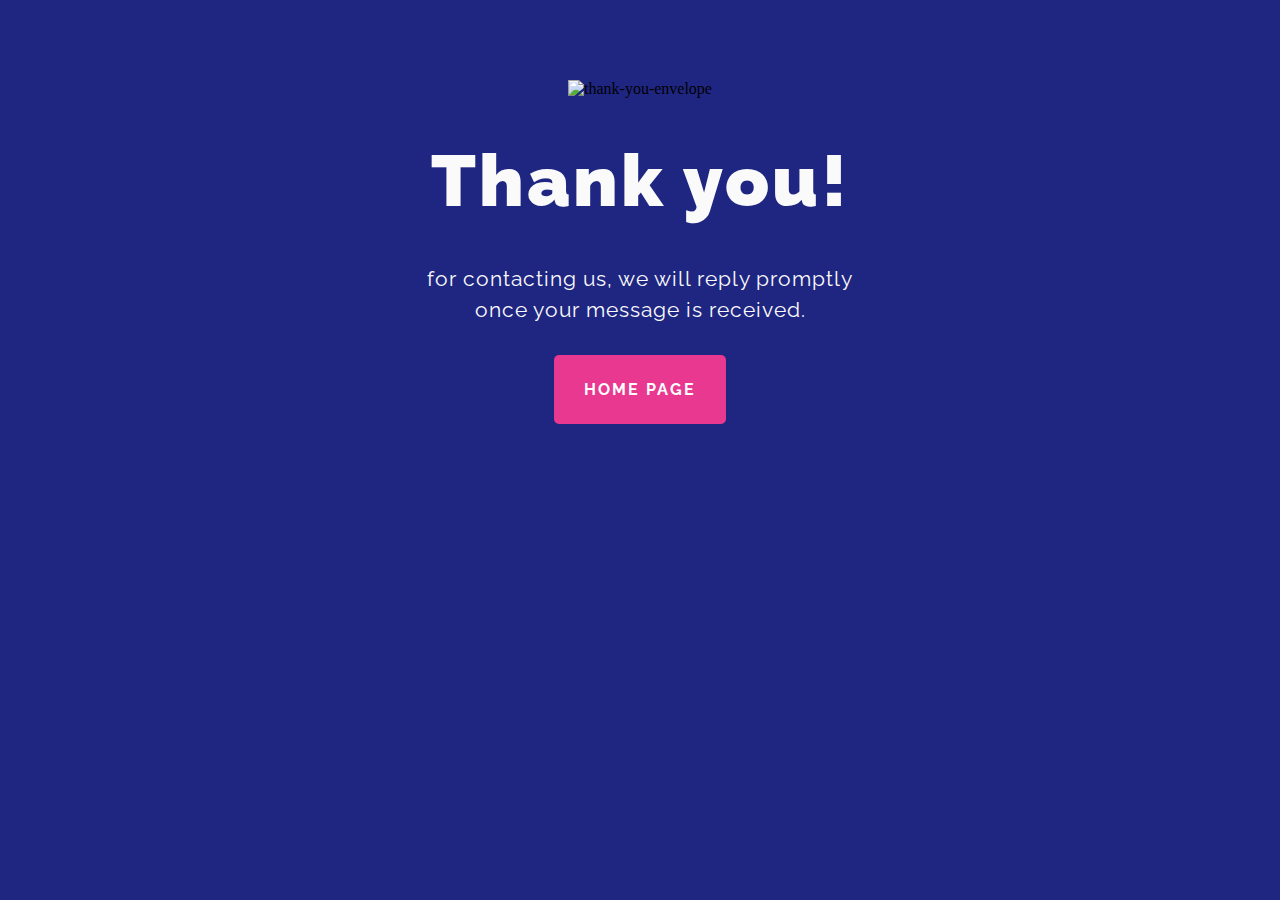
==== obrigado.html @ 9f230877 "pagetank" ====
<!DOCTYPE html>
<html lang="en">
<head>
  <meta charset="UTF-8">
  <meta name="viewport" content="width=device-width, initial-scale=1.0">
  <title>Obrigado</title>
  <link rel="stylesheet" href="obrigado.css" />

</head>
<body>
  
  <div class=thankyoucontent>
    <div class="wrapper-1">
       <div class="wrapper-2">
          <img src="https://i.ibb.co/Lkn7rkG/thank-you-envelope.png" alt="thank-you-envelope" border="0">
        <h1>Thank you!</h1>
         <p>for contacting us, we will reply promptly</p> 
         <p>once your message is received. </p>
         <button class="go-home"><a href="https://form-drestagio.netlify.app/">
           home page</a>
         </button>
       </div>
      
       <div class="footer-like">
         <p>
         </p>
       </div>
   </div>
    
   
   
   
   
</body>
</html>
---- obrigado.css ----
@import url("https://fonts.googleapis.com/css?family=Raleway:400,600,900");

* {
  box-sizing: border-box;
  /* outline:1px solid ;*/
}
body {
  background: rgb(31, 38, 130);
  height: 100%;
  margin: 0;
  background-repeat: no-repeat;
  background-attachment: fixed;
}
a {
  color: #fff;
  text-decoration: none;
  transition: all 0.3s linear 0s;
}

.wrapper-1 {
  width: 100%;
  height: 100vh;
  display: flex;
  flex-direction: column;
}
.wrapper-2 {
  padding: 30px;
  text-align: center;
}
h1 {
  font-family: "Raleway", Arial Black, Sans-Serif;
  font-size: 4em;
  font-weight: 900;
  letter-spacing: 3px;
  color: #fafafa;
  margin: 0;
  margin-top: 40px;
  margin-bottom: 40px;
}
.wrapper-2 p {
  margin: 0;
  font-size: 1.3em;
  color: #fafafa;
  font-family: "Raleway", sans-serif;
  letter-spacing: 1px;
  line-height: 1.5;
}
.go-home {
  background: #e83890;
  border: none;
  padding: 25px 30px;
  margin: 30px 0;
  border-radius: 5px;
  cursor: pointer;
}
.go-home:hover {
  opacity: 0.9;
}
.go-home a {
  font-family: "Raleway", Arial Black;
  font-size: 1rem;
  font-weight: 700 !important;
  text-transform: uppercase;
  letter-spacing: 2px;
}
.footer-like {
  margin-top: auto;
  background: rgb(31, 38, 130);
  padding: 6px;
  text-align: center;
}
.footer-like p {
  margin: 0;
  padding: 4px;
  color: #fafafa;
  font-family: "Raleway", sans-serif;
  letter-spacing: 1px;
}
.footer-like p a {
  text-decoration: none;
  color: #5892ff;
  font-weight: 600;
}

.footer-like p a:hover {
  color: #fff;
}

@media (min-width: 360px) {
  h1 {
    font-size: 4.5em;
  }
  .go-home {
    margin-bottom: 20px;
  }
}

@media (min-width: 600px) {
  .thankyoucontent {
    max-width: 1000px;
    margin: 0 auto;
  }
  .wrapper-1 {
    height: initial;
    max-width: 620px;
    margin: 0 auto;
    margin-top: 50px;
  }
}
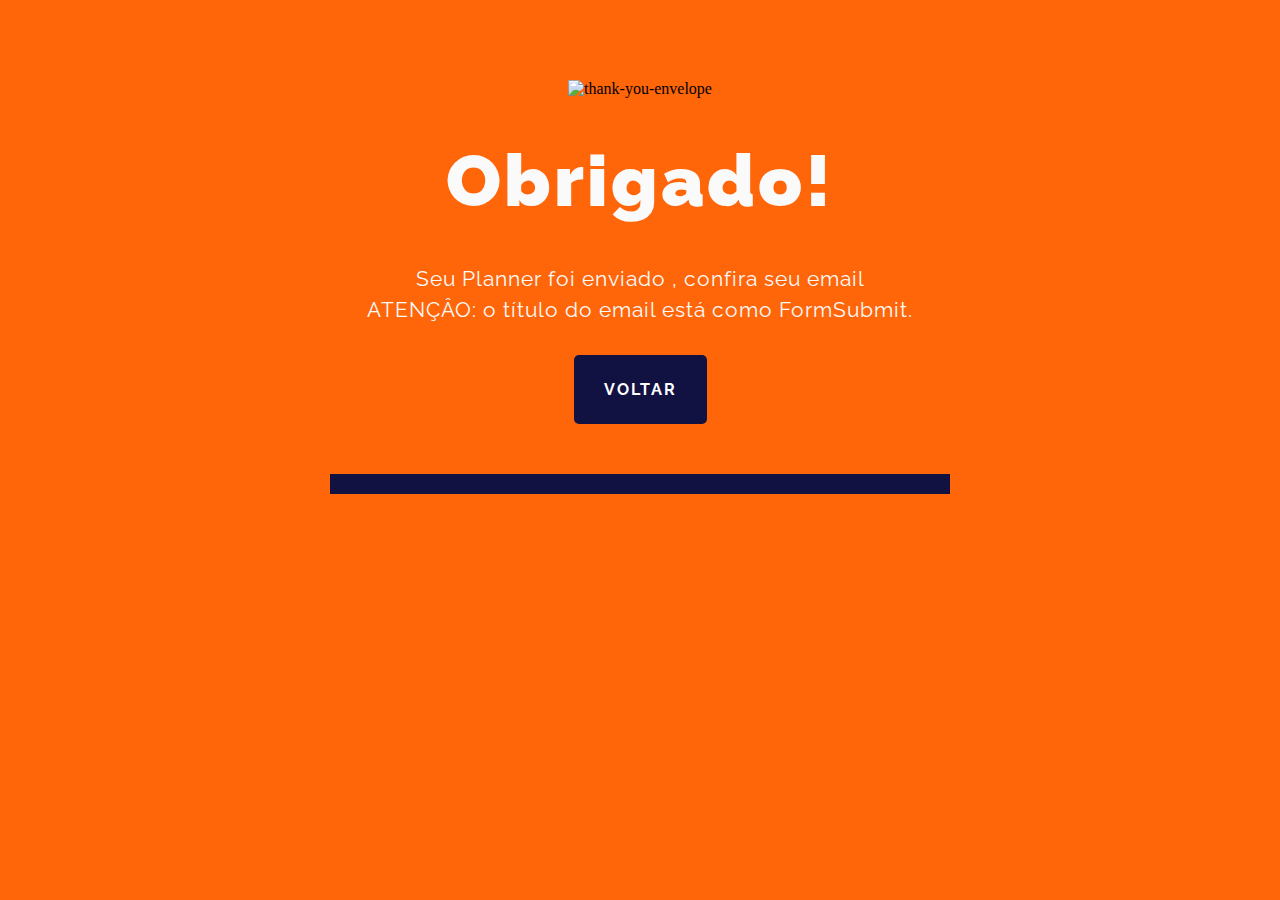
==== commit 38c85234: "PageTankcss" ====
--- a/obrigado.html
+++ b/obrigado.html
@@ -13,11 +13,11 @@
     <div class="wrapper-1">
        <div class="wrapper-2">
           <img src="https://i.ibb.co/Lkn7rkG/thank-you-envelope.png" alt="thank-you-envelope" border="0">
-        <h1>Thank you!</h1>
-         <p>for contacting us, we will reply promptly</p> 
-         <p>once your message is received. </p>
+        <h1>Obrigado!</h1>
+         <p>Seu Planner foi enviado , confira seu email</p> 
+         <p>ATENÇÂO: o título do email está como FormSubmit. </p>
          <button class="go-home"><a href="https://form-drestagio.netlify.app/">
-           home page</a>
+          Voltar</a>
          </button>
        </div>
       
--- a/obrigado.css
+++ b/obrigado.css
@@ -5,7 +5,7 @@
   /* outline:1px solid ;*/
 }
 body {
-  background: rgb(31, 38, 130);
+  background: #ff6609;
   height: 100%;
   margin: 0;
   background-repeat: no-repeat;
@@ -46,7 +46,7 @@
   line-height: 1.5;
 }
 .go-home {
-  background: #e83890;
+  background: #121242;
   border: none;
   padding: 25px 30px;
   margin: 30px 0;
@@ -65,7 +65,7 @@
 }
 .footer-like {
   margin-top: auto;
-  background: rgb(31, 38, 130);
+  background: #121242;
   padding: 6px;
   text-align: center;
 }
